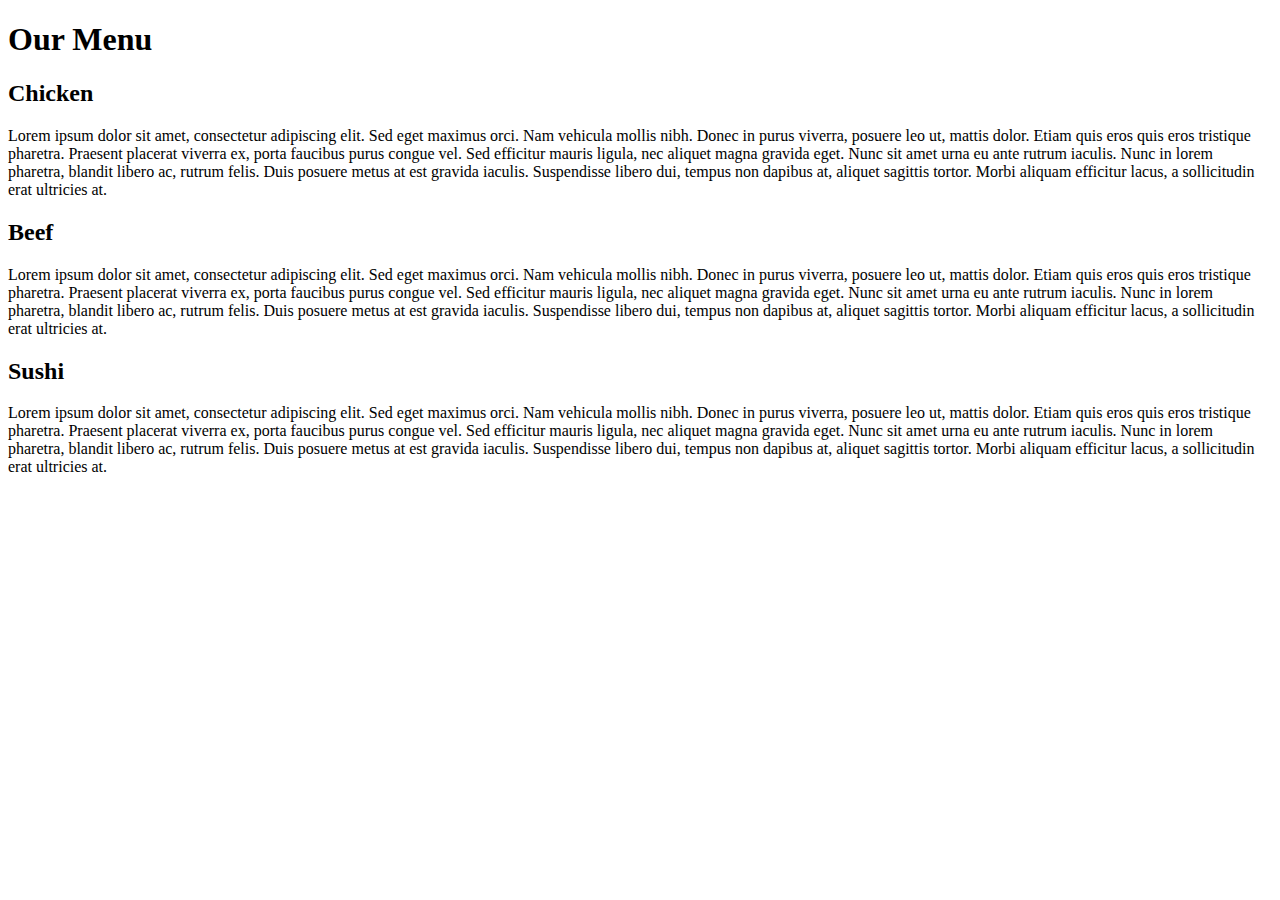
==== assignment2/Module2-Solution/index.html @ ccdd9297 "upload module 2 solution" ====
<!doctype html>
<html>
 <head>
  <meta charset="utf-8">
  <meta name="viewport" content="width=device-width, initial-scale=1">
  <title>Assignment Solution for Module 2</title>
  <link rel="stylesheet" href="/Coursera-Web-Developers-Course/assignment2/Module2-Solution/css/styles.css">
<!--
<style> 
* {
  box-sizing: border-box;
}
.col-lg-4 {
	float: left;
	border: 1px solid green;
	background-color: grey
}
 .col-lg-4 {
    width: 33.33%;
  }
</style>
-->
 </head>

<body>

 <h1>Our Menu</h1>
 
 <div class = row>
  
  <div class="col-lg-4 col-md-6 col-xs-12">
   <section>
   <h2 class = "topright pink">Chicken</h2>
 	 <p>
    Lorem ipsum dolor sit amet, consectetur adipiscing elit. Sed eget maximus orci. Nam vehicula mollis nibh. Donec in purus viverra, posuere leo ut, mattis dolor. Etiam quis eros quis eros tristique pharetra. Praesent placerat viverra ex, porta faucibus purus congue vel. Sed efficitur mauris ligula, nec aliquet magna gravida eget. Nunc sit amet urna eu ante rutrum iaculis. Nunc in lorem pharetra, blandit libero ac, rutrum felis. Duis posuere metus at est gravida iaculis. Suspendisse libero dui, tempus non dapibus at, aliquet sagittis tortor. Morbi aliquam efficitur lacus, a sollicitudin erat ultricies at.
   </p>
   </section>
  </div>

  <div class="col-lg-4 col-md-6 col-xs-12">
   <section>
 	 <h2 class = "topright maroon white_text">Beef</h2>
 	 <p>
    Lorem ipsum dolor sit amet, consectetur adipiscing elit. Sed eget maximus orci. Nam vehicula mollis nibh. Donec in purus viverra, posuere leo ut, mattis dolor. Etiam quis eros quis eros tristique pharetra. Praesent placerat viverra ex, porta faucibus purus congue vel. Sed efficitur mauris ligula, nec aliquet magna gravida eget. Nunc sit amet urna eu ante rutrum iaculis. Nunc in lorem pharetra, blandit libero ac, rutrum felis. Duis posuere metus at est gravida iaculis. Suspendisse libero dui, tempus non dapibus at, aliquet sagittis tortor. Morbi aliquam efficitur lacus, a sollicitudin erat ultricies at.
   </p>
   </section>
  </div>

  <div class="col-lg-4 col-md-12 col-xs-12">
   <section class = "medium_width">
 	 <h2 class = "topright yellow">Sushi</h2>
 	 <p>
    Lorem ipsum dolor sit amet, consectetur adipiscing elit. Sed eget maximus orci. Nam vehicula mollis nibh. Donec in purus viverra, posuere leo ut, mattis dolor. Etiam quis eros quis eros tristique pharetra. Praesent placerat viverra ex, porta faucibus purus congue vel. Sed efficitur mauris ligula, nec aliquet magna gravida eget. Nunc sit amet urna eu ante rutrum iaculis. Nunc in lorem pharetra, blandit libero ac, rutrum felis. Duis posuere metus at est gravida iaculis. Suspendisse libero dui, tempus non dapibus at, aliquet sagittis tortor. Morbi aliquam efficitur lacus, a sollicitudin erat ultricies at.
   </p>
   </section>
 
 </div>

</body>
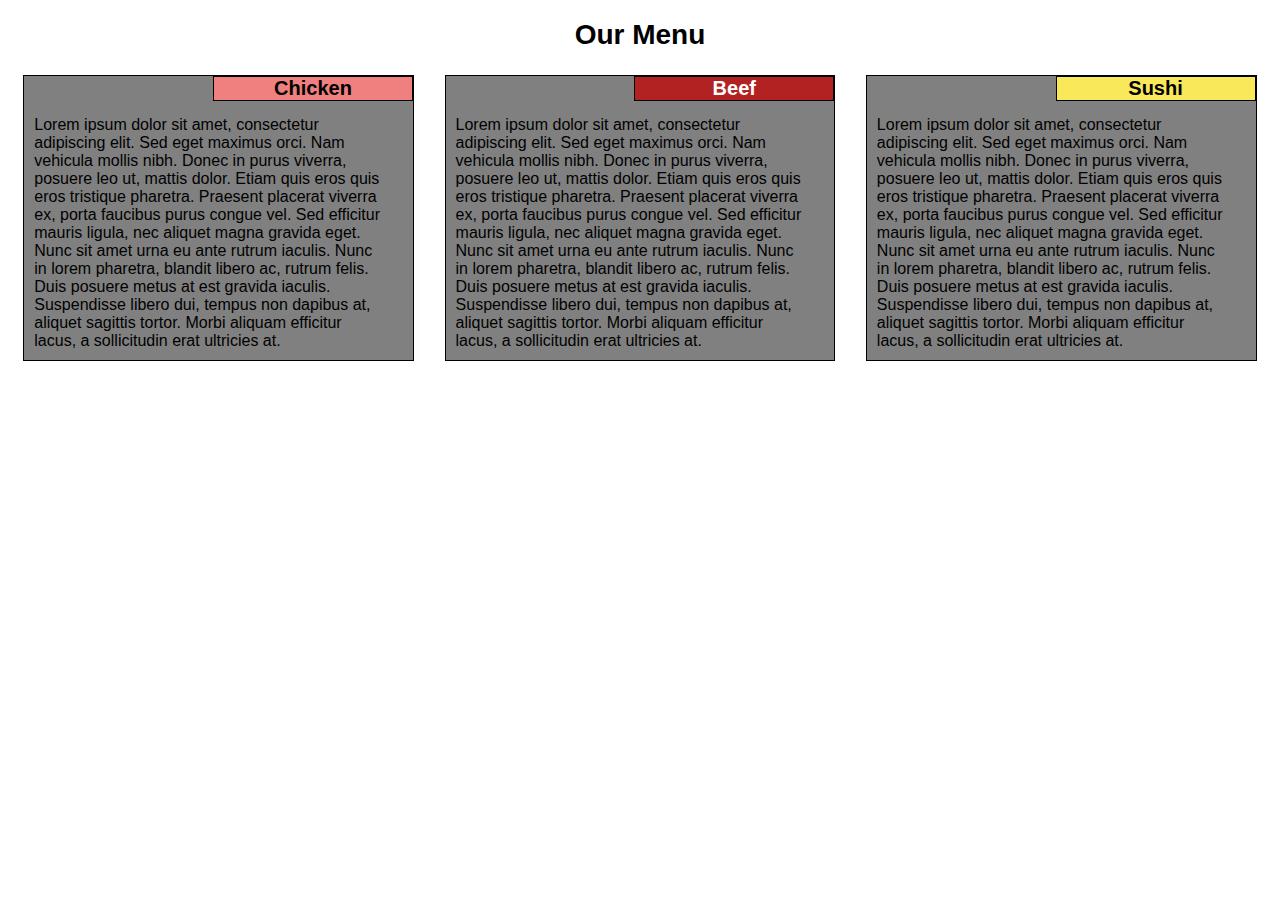
==== commit 65e157b8: "upload module 2 solution" ====
--- a/assignment2/Module2-Solution/index.html
+++ b/assignment2/Module2-Solution/index.html
@@ -4,7 +4,7 @@
   <meta charset="utf-8">
   <meta name="viewport" content="width=device-width, initial-scale=1">
   <title>Assignment Solution for Module 2</title>
-  <link rel="stylesheet" href="/Coursera-Web-Developers-Course/assignment2/Module2-Solution/css/styles.css">
+  <link rel="stylesheet" type="text/css" href="CSS/styles.css">
 <!--
 <style> 
 * {
--- a/assignment2/Module2-Solution/CSS/styles.css
+++ b/assignment2/Module2-Solution/CSS/styles.css
@@ -0,0 +1,204 @@
+* {box-sizing: border-box;
+  }
+body{
+   font-family: Arial, Helvetica, sans-serif;
+}
+h1 {
+  text-align: center;
+  font-size: 175%;
+}
+
+h2 {
+  text-align: center;
+  font-size: 125%
+}
+
+section{
+  position: relative;
+  border: 1px solid black;
+  background-color: grey;
+  width: 95.0%;
+  margin-right: auto;
+  margin-left: auto;
+}
+
+p{
+  position: relative;
+  width: 90%;
+  margin: 40px 10px 10px 10px;
+}
+
+.row {
+  width: 100%;
+}
+
+
+.topright {
+  /*Box Position*/
+  position: absolute;
+  top: 0px;
+  right: 0px;
+  /*Box Size*/
+  width: 200px;
+  margin: 0;
+  padding: 0;
+  border: 1px solid black;
+}
+.pink {
+  background-color: #F08080;
+}
+.maroon {
+  background-color: #B22222;
+}
+.yellow {
+  background-color: #F9E95A;
+}
+.white_text {
+  color: white;
+}
+
+/*Desktop Version */
+@media (min-width: 992px) {
+  .col-lg-1, .col-lg-2, .col-lg-3, .col-lg-4, .col-lg-5, .col-lg-6, .col-lg-7, .col-lg-8, .col-lg-9, .col-lg-10, .col-lg-11, .col-lg-12 {
+    position: relative;
+    float: left;
+    padding: 5px;
+    margin: 0px;
+    background-color: white;
+  }
+
+  .col-lg-1 {
+    width: 8.33%;
+  }
+  .col-lg-2 {
+    width: 16.66%;
+  }
+  .col-lg-3 {
+    width: 25%;
+  }
+  .col-lg-4 {
+    width: 33.33%;
+  }
+  .col-lg-5 {
+    width: 41.66%;
+  }
+  .col-lg-6 {
+    width: 50%;
+  }
+  .col-lg-7 {
+    width: 58.33%;
+  }
+  .col-lg-8 {
+    width: 66.66%;
+  }
+  .col-lg-9 {
+    width: 74.99%;
+  }
+  .col-lg-10 {
+    width: 83.33%;
+  }
+  .col-lg-11 {
+    width: 91.66%;
+  }
+  .col-lg-12 {
+    width: 100%;
+  }
+
+}
+/*Tablet Version */
+@media (min-width: 768px) and (max-width: 991px) {
+  .col-md-1, .col-md-2, .col-md-3, .col-md-4, .col-md-5, .col-md-6, .col-md-7, .col-md-8, .col-md-9, .col-md-10, .col-md-11, .col-md-12 {
+    position: relative;
+    float: left;
+    padding: 5px;
+    margin: 0px;
+    background-color: white;
+  }
+
+  .col-md-1 {
+    width: 8.33%;
+  }
+  .col-md-2 {
+    width: 16.66%;
+  }
+  .col-md-3 {
+    width: 25%;
+  }
+  .col-md-4 {
+    width: 33.33%;
+  }
+  .col-md-5 {
+    width: 41.66%;
+  }
+  .col-md-6 {
+    width: 50%;
+  }
+  .col-md-7 {
+    width: 58.33%;
+  }
+  .col-md-8 {
+    width: 66.66%;
+  }
+  .col-md-9 {
+    width: 74.99%;
+  }
+  .col-md-10 {
+    width: 83.33%;
+  }
+  .col-md-11 {
+    width: 91.66%;
+  }
+  .col-md-12 {
+    width: 100%;
+  }
+  .medium_width{
+    width: 97.5%;
+  }
+}
+
+@media (max-width: 767px) {
+  .col-xs-1, .col-xs-2, .col-xs-3, .col-xs-4, .col-xs-5, .col-xs-6, .col-xs-7, .col-xs-8, .col-xs-9, .col-xs-10, .col-xs-11, .col-xs-12 {
+    position: relative;
+    float: left;
+    padding: 5px;
+    margin: 0px;
+    background-color: white;
+  }
+
+  .col-xs-1 {
+    width: 8.33%;
+  }
+  .col-xs-2 {
+    width: 16.66%;
+  }
+  .col-xs-3 {
+    width: 25%;
+  }
+  .col-xs-4 {
+    width: 33.33%;
+  }
+  .col-xs-5 {
+    width: 41.66%;
+  }
+  .col-xs-6 {
+    width: 50%;
+  }
+  .col-xs-7 {
+    width: 58.33%;
+  }
+  .col-xs-8 {
+    width: 66.66%;
+  }
+  .col-xs-9 {
+    width: 74.99%;
+  }
+  .col-xs-10 {
+    width: 83.33%;
+  }
+  .col-xs-11 {
+    width: 91.66%;
+  }
+  .col-xs-12 {
+    width: 100%;
+  }
+}